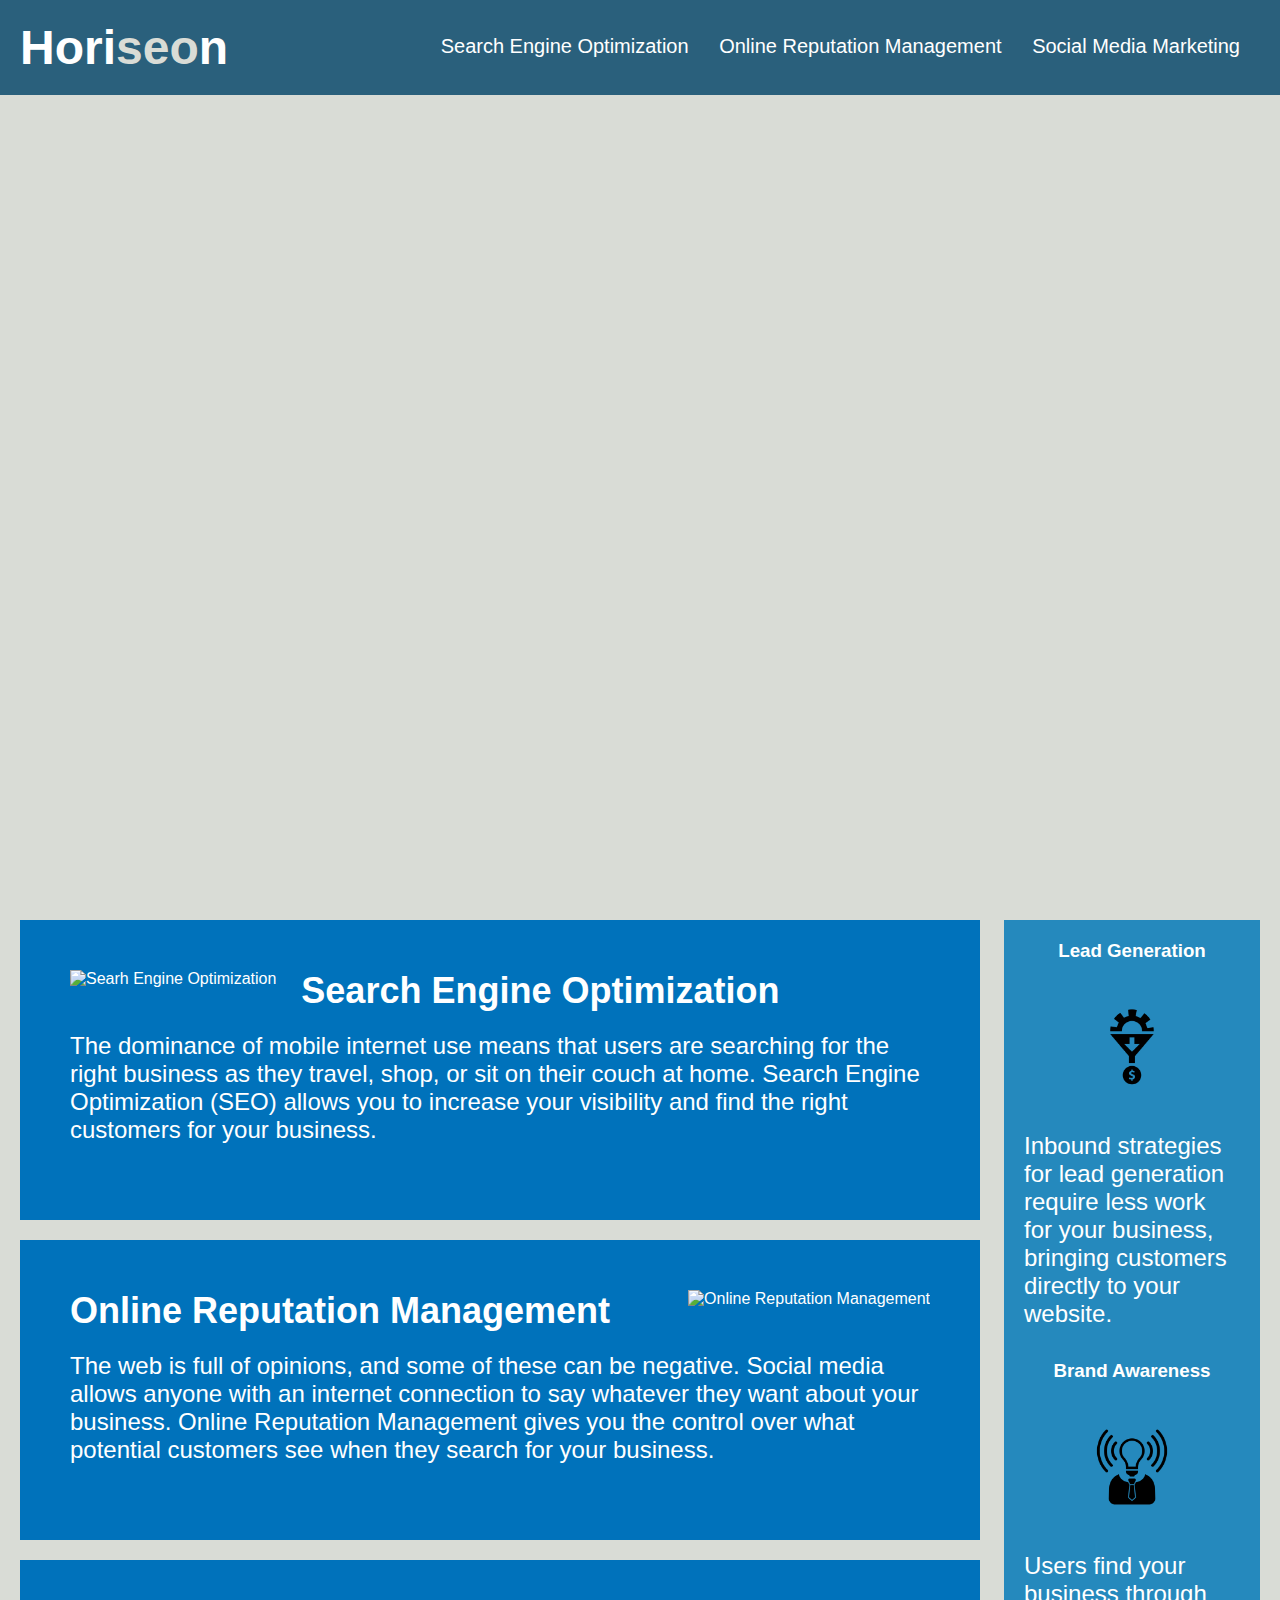
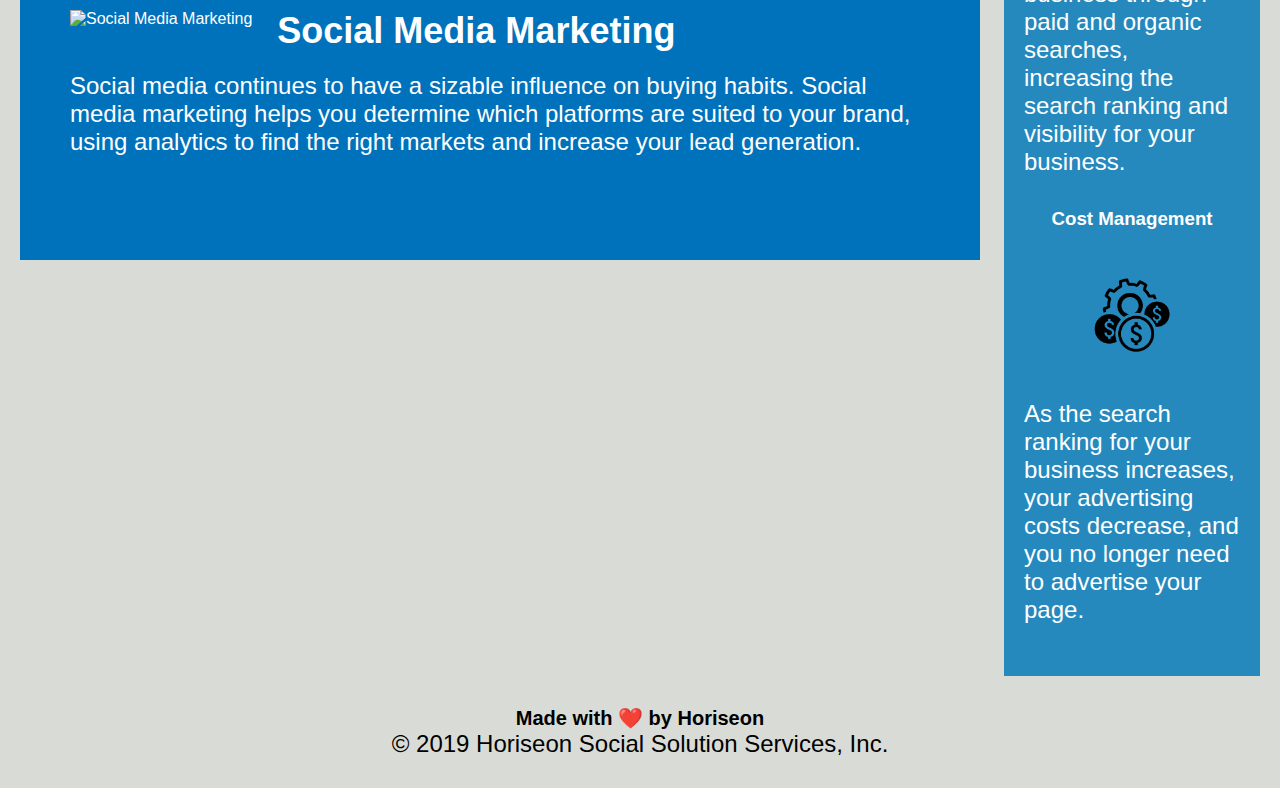
==== week1/index.html @ a446d384 "making github repo" ====
<!DOCTYPE html>
<html lang="en-us">

<head>
    <meta charset="UTF-8" />
    <link rel="stylesheet" href="./assets/css/style.css">
    <title>Horiseon Homepage</title>
</head>

<body>
    <header class="header">
        <h1>Hori<span class="seo">seo</span>n</h1>
        <section>
            <ul>
                <li>
                    <a href="#search-engine-optimization" alt = "Search Engine Optimization" target = "_blank">Search Engine Optimization</a>
                </li>
                <li>
                    <a href="#online-reputation-management" alt = "Online Reputation Management" target = "_blank">Online Reputation Management</a>
                </li>
                <li>
                    <a href="#social-media-marketing" alt = "Social Media Marketing" target = "_blank">Social Media Marketing</a>
                </li>
            </ul>
        </section>
    </header>
    <section class="hero"></section>
    <section class="content">
        <article class="search-engine-optimization">
            <img src="./assets/images/search-engine-optimization.jpg" alt = "Searh Engine Optimization" class="float-left" />
            <h2>Search Engine Optimization</h2>
            <p>
                The dominance of mobile internet use means that users are searching for the right business as they travel, shop, or sit on their couch at home. Search Engine Optimization (SEO) allows you to increase your visibility and find the right customers for your business.
            </p>
        </article>
        <article id="online-reputation-management" class="online-reputation-management">
            <img src="./assets/images/online-reputation-management.jpg" alt = "Online Reputation Management" class="float-right" />
            <h2>Online Reputation Management</h2>
            <p>
                The web is full of opinions, and some of these can be negative. Social media allows anyone with an internet connection to say whatever they want about your business. Online Reputation Management gives you the control over what potential customers see when they search for your business.
            </p>
        </article>
        <article id="social-media-marketing" class="social-media-marketing">
            <img src="./assets/images/social-media-marketing.jpg" alt = "Social Media Marketing" class="float-left" />
            <h2>Social Media Marketing</h2>
            <p>
                Social media continues to have a sizable influence on buying habits. Social media marketing helps you determine which platforms are suited to your brand, using analytics to find the right markets and increase your lead generation.
            </p>
        </article>
    </section>
    <section class="benefits">
        <article class="benefit-lead">
            <h3>Lead Generation</h3>
            <img src="./assets/images/lead-generation.png" alt = "Lead Generation" />
            <p>
                Inbound strategies for lead generation require less work for your business, bringing customers directly to your website.
            </p>
        </article>
        <article class="benefit-brand">
            <h3>Brand Awareness</h3>
            <img src="./assets/images/brand-awareness.png" alt = "Brand Awareness" />
            <p>
                Users find your business through paid and organic searches, increasing the search ranking and visibility for your business.
            </p>
        </article>
        <article class="benefit-cost">
            <h3>Cost Management</h3>
            <img src="./assets/images/cost-management.png" alt = "Cost Management"></img>
            <p>
                As the search ranking for your business increases, your advertising costs decrease, and you no longer need to advertise your page.
            </p>
        </article>
    </section>
    <footer class="footer">
        <h2>Made with ❤️️ by Horiseon</h2>
        <p>
            &copy; 2019 Horiseon Social Solution Services, Inc.
        </p>
    </footer>
</body>

</html>
---- week1/assets/css/style.css ----
* {
    box-sizing: border-box;
    padding: 0;
    margin: 0;
}

body {
    background-color: #d9dcd6;
}

.header {
    padding: 20px;
    font-family: 'Trebuchet MS', 'Lucida Sans Unicode', 'Lucida Grande', 'Lucida Sans', Arial, sans-serif;
    background-color: #2a607c;
    color: #ffffff;
}

.header h1 {
    display: inline-block;
    font-size: 48px;
}

.header h1 .seo {
    color: #d9dcd6;
}

.header section {
    padding-top: 15px;
    margin-right: 20px;
    float: right;
    font-family: 'Gill Sans', 'Gill Sans MT', 'Calibri', 'Trebuchet MS', sans-serif;
    font-size: 20px;
}

.header section ul {
    list-style-type: none;
}

.header section ul li {
    display: inline-block;
    margin-left: 25px;
}

a {
    color: #ffffff;
    text-decoration: none;
}

p {
    font-size: 24px;
}

.hero {
    height: 800px;
    width: 100%;
    margin-bottom: 25px;
    background-image: url("../images/digital-marketing-meeting.jpg");
    background-size: cover;
    background-position: center;
}

.float-left {
    float: left;
    margin-right: 25px;
}

.float-right {
    float: right;
    margin-left: 25px;
}

.content {
    width: 75%;
    display: inline-block;
    margin-left: 20px;
}

.benefits {
    margin-right: 20px;
    padding: 20px;
    clear: both;
    float: right;
    width: 20%;
    height: 100%;
    font-family: 'Gill Sans', 'Gill Sans MT', 'Calibri', 'Trebuchet MS', sans-serif;
    background-color: #2589bd;
}

.benefit-lead {
    margin-bottom: 32px;
    color: #ffffff;
}

.benefit-brand {
    margin-bottom: 32px;
    color: #ffffff;
}

.benefit-cost {
    margin-bottom: 32px;
    color: #ffffff;
}

.benefit-lead h3 {
    margin-bottom: 10px;
    text-align: center;
}

.benefit-brand h3 {
    margin-bottom: 10px;
    text-align: center;
}

.benefit-cost h3 {
    margin-bottom: 10px;
    text-align: center;
}

.benefit-lead img {
    display: block;
    margin: 10px auto;
    max-width: 150px;
}

.benefit-brand img {
    display: block;
    margin: 10px auto;
    max-width: 150px;
}

.benefit-cost img {
    display: block;
    margin: 10px auto;
    max-width: 150px;
}

.search-engine-optimization {
    margin-bottom: 20px;
    padding: 50px;
    height: 300px;
    font-family: 'Gill Sans', 'Gill Sans MT', 'Calibri', 'Trebuchet MS', sans-serif;
    background-color: #0072bb;
    color: #ffffff;
}

.online-reputation-management {
    margin-bottom: 20px;
    padding: 50px;
    height: 300px;
    font-family: 'Gill Sans', 'Gill Sans MT', 'Calibri', 'Trebuchet MS', sans-serif;
    background-color: #0072bb;
    color: #ffffff;
}

.social-media-marketing {
    margin-bottom: 20px;
    padding: 50px;
    height: 300px;
    font-family: 'Gill Sans', 'Gill Sans MT', 'Calibri', 'Trebuchet MS', sans-serif;
    background-color: #0072bb;
    color: #ffffff;
}

.search-engine-optimization img {
    max-height: 200px;
}

.online-reputation-management img {
    max-height: 200px;
}

.social-media-marketing img {
    max-height: 200px;
}

.search-engine-optimization h2 {
    margin-bottom: 20px;
    font-size: 36px;
}

.online-reputation-management h2 {
    margin-bottom: 20px;
    font-size: 36px;
}

.social-media-marketing h2 {
    margin-bottom: 20px;
    font-size: 36px;
}

.footer {
    padding: 30px;
    clear: both;
    font-family: 'Trebuchet MS', 'Lucida Sans Unicode', 'Lucida Grande', 'Lucida Sans', Arial, sans-serif;
    text-align: center;
}

.footer h2 {
    font-size: 20px;
}
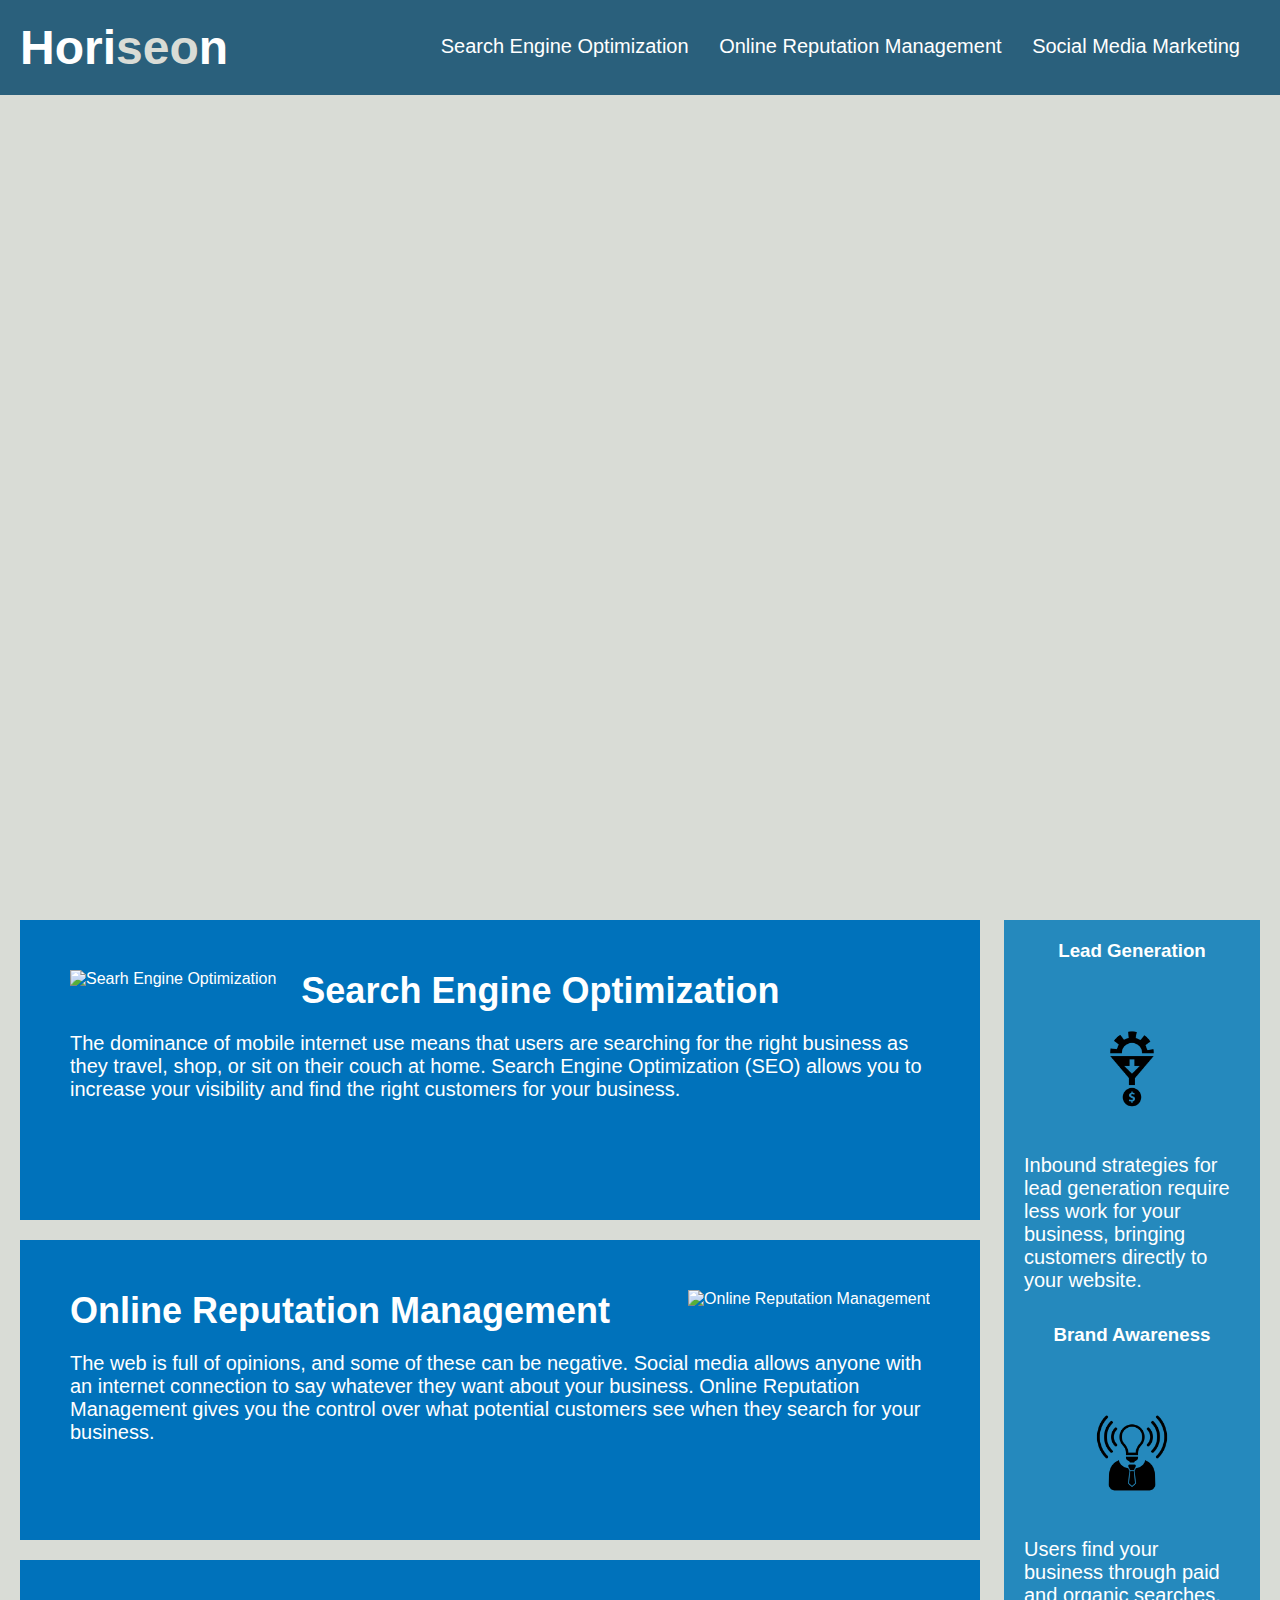
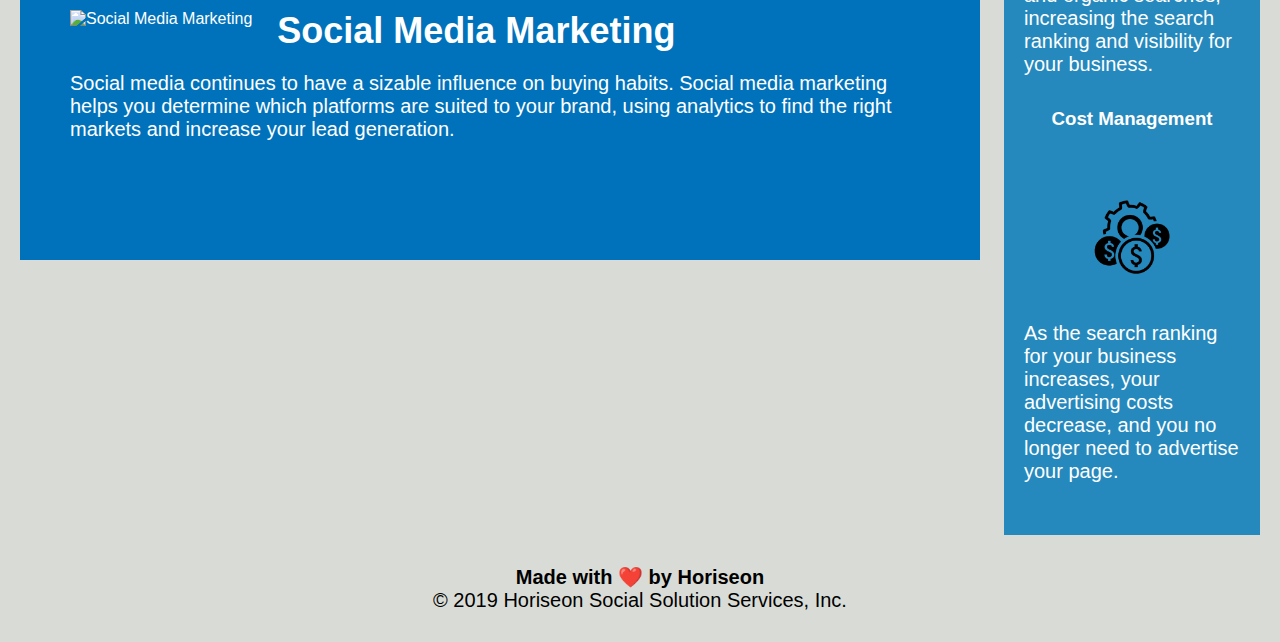
==== commit e9f1cd96: "consolidated css for content section" ====
--- a/week1/index.html
+++ b/week1/index.html
@@ -13,64 +13,73 @@
         <section>
             <ul>
                 <li>
-                    <a href="#search-engine-optimization" alt = "Search Engine Optimization" target = "_blank">Search Engine Optimization</a>
+                    <a href="#search-engine-optimization" alt="Search Engine Optimization">Search Engine Optimization</a>
                 </li>
                 <li>
-                    <a href="#online-reputation-management" alt = "Online Reputation Management" target = "_blank">Online Reputation Management</a>
+                    <a href="#online-reputation-management" alt="Online Reputation Management">Online Reputation Management</a>
                 </li>
                 <li>
-                    <a href="#social-media-marketing" alt = "Social Media Marketing" target = "_blank">Social Media Marketing</a>
+                    <a href="#social-media-marketing" alt="Social Media Marketing">Social Media Marketing</a>
                 </li>
             </ul>
         </section>
     </header>
     <section class="hero"></section>
     <section class="content">
-        <article class="search-engine-optimization">
-            <img src="./assets/images/search-engine-optimization.jpg" alt = "Searh Engine Optimization" class="float-left" />
+        <article id="search-engine-optimization" class="content-blocks">
+            <img src="./assets/images/search-engine-optimization.jpg" alt="Searh Engine Optimization" class="float-left" />
             <h2>Search Engine Optimization</h2>
             <p>
-                The dominance of mobile internet use means that users are searching for the right business as they travel, shop, or sit on their couch at home. Search Engine Optimization (SEO) allows you to increase your visibility and find the right customers for your business.
+                The dominance of mobile internet use means that users are searching for the right business as they
+                travel, shop, or sit on their couch at home. Search Engine Optimization (SEO) allows you to increase
+                your visibility and find the right customers for your business.
             </p>
         </article>
-        <article id="online-reputation-management" class="online-reputation-management">
-            <img src="./assets/images/online-reputation-management.jpg" alt = "Online Reputation Management" class="float-right" />
+        <article id="online-reputation-management" class="content-blocks">
+            <img src="./assets/images/online-reputation-management.jpg" alt="Online Reputation Management" class="float-right" />
             <h2>Online Reputation Management</h2>
             <p>
-                The web is full of opinions, and some of these can be negative. Social media allows anyone with an internet connection to say whatever they want about your business. Online Reputation Management gives you the control over what potential customers see when they search for your business.
+                The web is full of opinions, and some of these can be negative. Social media allows anyone with an
+                internet connection to say whatever they want about your business. Online Reputation Management gives
+                you the control over what potential customers see when they search for your business.
             </p>
         </article>
-        <article id="social-media-marketing" class="social-media-marketing">
-            <img src="./assets/images/social-media-marketing.jpg" alt = "Social Media Marketing" class="float-left" />
+        <article id="social-media-marketing" class="content-blocks">
+            <img src="./assets/images/social-media-marketing.jpg" alt="Social Media Marketing" class="float-left" />
             <h2>Social Media Marketing</h2>
             <p>
-                Social media continues to have a sizable influence on buying habits. Social media marketing helps you determine which platforms are suited to your brand, using analytics to find the right markets and increase your lead generation.
+                Social media continues to have a sizable influence on buying habits. Social media marketing helps you
+                determine which platforms are suited to your brand, using analytics to find the right markets and
+                increase your lead generation.
             </p>
         </article>
     </section>
-    <section class="benefits">
-        <article class="benefit-lead">
+    <aside class="benefits">
+        <article class="benefits-block">
             <h3>Lead Generation</h3>
-            <img src="./assets/images/lead-generation.png" alt = "Lead Generation" />
+            <img src="./assets/images/lead-generation.png" alt="Lead Generation" />
             <p>
-                Inbound strategies for lead generation require less work for your business, bringing customers directly to your website.
+                Inbound strategies for lead generation require less work for your business, bringing customers directly
+                to your website.
             </p>
         </article>
-        <article class="benefit-brand">
+        <article class="benefits-block">
             <h3>Brand Awareness</h3>
-            <img src="./assets/images/brand-awareness.png" alt = "Brand Awareness" />
+            <img src="./assets/images/brand-awareness.png" alt="Brand Awareness" />
             <p>
-                Users find your business through paid and organic searches, increasing the search ranking and visibility for your business.
+                Users find your business through paid and organic searches, increasing the search ranking and visibility
+                for your business.
             </p>
         </article>
-        <article class="benefit-cost">
+        <article class="benefits-block">
             <h3>Cost Management</h3>
-            <img src="./assets/images/cost-management.png" alt = "Cost Management"></img>
+            <img src="./assets/images/cost-management.png" alt="Cost Management">
             <p>
-                As the search ranking for your business increases, your advertising costs decrease, and you no longer need to advertise your page.
+                As the search ranking for your business increases, your advertising costs decrease, and you no longer
+                need to advertise your page.
             </p>
         </article>
-    </section>
+    </aside>
     <footer class="footer">
         <h2>Made with ❤️️ by Horiseon</h2>
         <p>
@@ -79,4 +88,4 @@
     </footer>
 </body>
 
-</html>
+</html>--- a/week1/assets/css/style.css
+++ b/week1/assets/css/style.css
@@ -47,7 +47,7 @@
 }
 
 p {
-    font-size: 24px;
+    font-size: 20px;
 }
 
 .hero {
@@ -57,6 +57,22 @@
     background-image: url("../images/digital-marketing-meeting.jpg");
     background-size: cover;
     background-position: center;
+}
+
+.content {
+    width: 75%;
+    display: inline-block;
+    margin-left: 20px;
+}
+
+/* coloring and sizing for each article in "content" section */
+.content-blocks {
+    margin-bottom: 20px;
+    padding: 50px;
+    height: 300px;
+    font-family: 'Gill Sans', 'Gill Sans MT', 'Calibri', 'Trebuchet MS', sans-serif;
+    background-color: #0072bb;
+    color: #ffffff;
 }
 
 .float-left {
@@ -69,10 +85,13 @@
     margin-left: 25px;
 }
 
-.content {
-    width: 75%;
-    display: inline-block;
-    margin-left: 20px;
+.content img {
+    max-height: 200px;
+}
+
+.content h2 {
+    margin-bottom: 20px;
+    font-size: 36px;
 }
 
 .benefits {
@@ -86,106 +105,20 @@
     background-color: #2589bd;
 }
 
-.benefit-lead {
+.benefits-block {
     margin-bottom: 32px;
     color: #ffffff;
 }
 
-.benefit-brand {
+.benefits h3 {
     margin-bottom: 32px;
-    color: #ffffff;
-}
-
-.benefit-cost {
-    margin-bottom: 32px;
-    color: #ffffff;
-}
-
-.benefit-lead h3 {
-    margin-bottom: 10px;
     text-align: center;
 }
 
-.benefit-brand h3 {
-    margin-bottom: 10px;
-    text-align: center;
-}
-
-.benefit-cost h3 {
-    margin-bottom: 10px;
-    text-align: center;
-}
-
-.benefit-lead img {
+.benefits img {
     display: block;
     margin: 10px auto;
     max-width: 150px;
-}
-
-.benefit-brand img {
-    display: block;
-    margin: 10px auto;
-    max-width: 150px;
-}
-
-.benefit-cost img {
-    display: block;
-    margin: 10px auto;
-    max-width: 150px;
-}
-
-.search-engine-optimization {
-    margin-bottom: 20px;
-    padding: 50px;
-    height: 300px;
-    font-family: 'Gill Sans', 'Gill Sans MT', 'Calibri', 'Trebuchet MS', sans-serif;
-    background-color: #0072bb;
-    color: #ffffff;
-}
-
-.online-reputation-management {
-    margin-bottom: 20px;
-    padding: 50px;
-    height: 300px;
-    font-family: 'Gill Sans', 'Gill Sans MT', 'Calibri', 'Trebuchet MS', sans-serif;
-    background-color: #0072bb;
-    color: #ffffff;
-}
-
-.social-media-marketing {
-    margin-bottom: 20px;
-    padding: 50px;
-    height: 300px;
-    font-family: 'Gill Sans', 'Gill Sans MT', 'Calibri', 'Trebuchet MS', sans-serif;
-    background-color: #0072bb;
-    color: #ffffff;
-}
-
-.search-engine-optimization img {
-    max-height: 200px;
-}
-
-.online-reputation-management img {
-    max-height: 200px;
-}
-
-.social-media-marketing img {
-    max-height: 200px;
-}
-
-.search-engine-optimization h2 {
-    margin-bottom: 20px;
-    font-size: 36px;
-}
-
-.online-reputation-management h2 {
-    margin-bottom: 20px;
-    font-size: 36px;
-}
-
-.social-media-marketing h2 {
-    margin-bottom: 20px;
-    font-size: 36px;
 }
 
 .footer {
